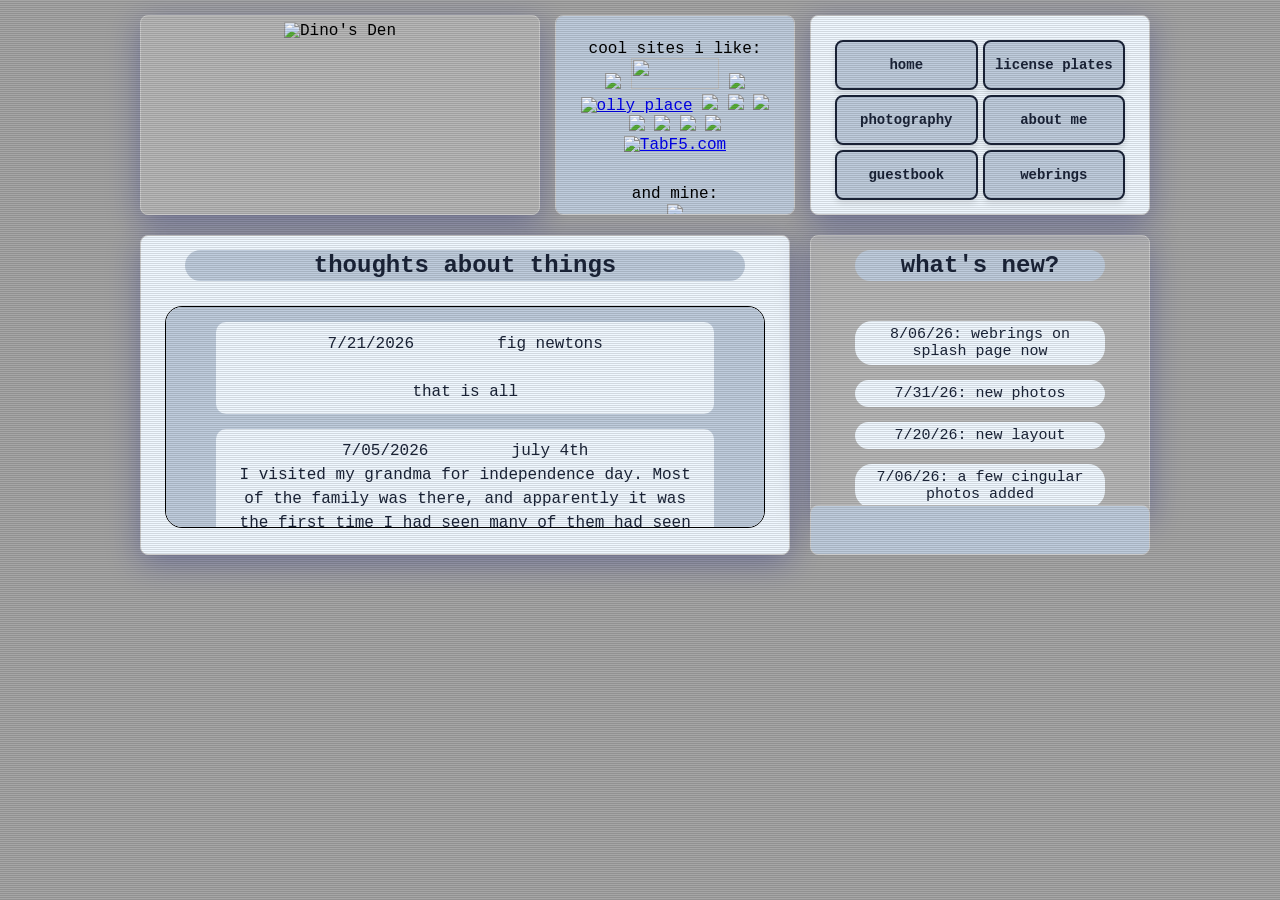
==== index.html @ d3c01b35 "Add files via upload" ====
<!DOCTYPE html>
<html lang="en">
    <head>
    <link rel="stylesheet" href="style.css">
    <meta charset="UTF-8">
    <meta name="viewport" content="width=device-width, initial-scale=1.0">
    <title>Dino's Den</title>
    <link rel="icon" type="image/x-icon" href="https://whereintheworldisdino.neocities.org/gato.png">
    </head>
<body>
<body class="home-page">
<div class="desktop-content">
        <svg style="display: none;">
        <filter id="crt-pixel-blend">
            <feGaussianBlur stdDeviation="1.2 0" result="coloredBlur"/>
            <feMerge>
                <feMergeNode in="coloredBlur"/><feMergeNode in="SourceGraphic"/>
            </feMerge>
        </filter>
    </svg>
    <div class="crt-container">
    <div class="master-container">
        <main class="grid-container">
            <div class="title-etc">
            <img src="https://whereintheworldisdino.neocities.org/dinosassets/dinosdenlogo.png" alt="Dino's Den" style="width: 100%; height: 200px; top: -18px; position: relative;">
                </div>
            <div class="cool-sites-box"> <div class="cool-sites-subheading">cool sites i like:</div> 
                <div style="position: relative;">
                <a target="_blank" href="https://julians-art.neocities.org/"><img src="https://julians-art.neocities.org/images/buttons/88x31.gif"></a>
                <a href="https://nathanntan.neocities.org/" target="_blank"><img src="https://nathanntan.neocities.org/avatars/button%20(1).png" alt="" style="width:88px;height:31px;border:0"></a>                    
                <a href="https://coffeeplant.neocities.org"><img src="https://whereintheworldisdino.neocities.org/buttonsout/coffeeplant.png"></a>
                <a href="https://olly.place/"><img src="https://olly.place/ollyplace.png" alt="olly place"></a>
                <a href="https://ghostingpen.net/" target="_blank"><img src="https://whereintheworldisdino.neocities.org/buttonsout/ghostingpen.png"></a>
                <a href="https://sneekrealm.neocities.org/" target="_blank"><img src="https://whereintheworldisdino.neocities.org/buttonsout/sneeksrealm.png"></a>                    
                <a href="https://brittanymarie.neocities.org/"><img src="https://whereintheworldisdino.neocities.org/buttonsout/brittany.png"></a>                    
                <a href="https://kiaroou.neocities.org/"><img src="https://whereintheworldisdino.neocities.org/buttonsout/kios.png"></a>
                <a href="https://watakoii-chiquitoblog.neocities.org/"><img src="https://watakoii-chiquitoblog.neocities.org/images/buttons/button.gif" style="width: 88px;"></a>
                <a href="https://fourtwo2k.neocities.org/" target="_blank"><img src="https://fourtwo2k.neocities.org/img/link.gif"></a>
                <a href="https://ransei.neocities.org/"><img src="https://ransei.neocities.org//assets/img/embeded.gif"></a>
                 <a href="https://tabf5.com/" target="_blank"><img src="https://tabf5.com/img/button.gif" alt="TabF5.com" style="image-rendering: pixelated;"></a> 
                    <p>and mine:</p>
                <img src="https://whereintheworldisdino.neocities.org/whereintheworldisdino.png">
            </div>
                <img src="https://whereintheworldisdino.neocities.org/bug.gif" style="position: relative; top: 4dvh;">
            </div>
                    <div class="navigation">
        <a href="index.html">home</a>
        <a href="licenseplates.html">license plates</a>
        <a href="photos.html">photography</a>
        <a href="aboutme.html">about me</a>
        <a href="guestbook.html">guestbook</a>
        <a href="https://whereintheworldisdino.neocities.org/">webrings</a>
        </div>
            <section class="blog" aria-labelledby="blog-title">
                <header>
                    <h3 id="blog-title" class="blog-title">thoughts about things</h3>
                </header>
                <div class="blog-content">
                    <article class="blog-post">
                        <p>7/21/2026 &emsp;&emsp;&emsp;&emsp; fig newtons<br><br>that is all</p>
                    </article>
                    <article class="blog-post">
                        <p>7/05/2026 &emsp;&emsp;&emsp;&emsp; july 4th<br>I visited my grandma for independence day. Most of the family was there, and apparently it was the first time I had seen many of them had seen me since getting a buzz-cut. Haha, they were shocked! My younger cousins shot off some fireworks, but I decided to stay inside and chat because of the heat. It's always nice to see the family and chat with grandma. :)</p>
                    </article>
                    <article class="blog-post">
                        <p>6/24/2026 &emsp;&emsp;&emsp;&emsp; file loss + picnic<br>Hi all! I switched to using Linux Mint as my computer's operating system last week and forgot to carry over the files for Dino's Den when transferring. So, I lost all of the stuff I was working on, but I'm starting from scratch. Or at least what I could download from Neocities. On a more personal note, I had a picnic with a few friends this last Sunday. I made deviled eggs and potato salad, which I thought were good. I think we all had a good time despite the heat. Also, the turkey at work has seemingly picked up a partner becuase there are now two turkeys that peck at the back window!</p>
                    </article>
                    <article class="blog-post">
                        <p>6/08/2026 &emsp;&emsp;&emsp;&emsp; postal stamps<br>I went to an antique store yesterday and saw a THICK stamp collector's book. So of course I bought it! Whoever owned this was clearly a fanatic because there are hundreds of stamps in this old thing! I might add to it myself! At the very least I am going to re-hinge the stamps that have fallen off of the pages.</p>
                    </article>
                    <article class="blog-post">
                        <p>6/01/2026 &emsp;&emsp;&emsp;&emsp; happy pride month!</p>
                    </article>
                    <article class="blog-post">
                        <p>5/30/2026 &emsp;&emsp;&emsp;&emsp; reuben<br>I have recently discovered the joy of a vegetarian reuban sandwich. Did not think I would love it as much as I have. Also the turkey came back.</p>
                    </article>
                    <article class="blog-post">
                        <p>5/29/2026 &emsp;&emsp;&emsp;&emsp; weird noise<br><img src="https://whereintheworldisdino.neocities.org/blogphotos/turkey.jpg" width="180px" style="float:inline-start; margin-top: 9px ;">This morning I was working on this site at work and hadn't seen a soul when out of nowhere I start hearing a loud banging. I assumed someone was hitting something outside so I checked, but there was no one there. In fact, the noise wasn't coming from outside at all. I looked around the museum cautiously because I had no clue what could possibly be making all that ruccus. It was then that I saw this fella pecking at the back window! A wild turkey! I have such an odd job lmao</p>
                    </article>
                    <article class="blog-post">
                        <p>5/25/2026 &emsp;&emsp;&emsp;&emsp; some updates<br>I took a little break from Dino's Den because I am possibly the most scatter-brained person to have ever lived. BUT WE'RE BACK BABY!! I have been putting off digitizing about four rolls of film I want to put on this site, but I finally sent them to a film lab so expect that in the near future! I also modded my 2ds and have been obsessively playing ACNL and Pokemon Crystal, so expect something to come out of that soon!</p>
                    </article>
                    <article class="blog-post">
                        <p>5/08/2026 &emsp;&emsp;&emsp;&emsp; finals<br>finals week is over! woohoo! i moved out of my dorm yesterday and that was so much work haha. i am looking forward to what i hope will be a lengthy summer ahead!<br>best, dino.</p>
                    </article>
                    <article class="blog-post">
                        <p>5/02/2026 &emsp;&emsp;&emsp;&emsp; spring at work<br>I work at a museum in a rural area. It is technically on the edge of a small town of 150-ish people, but basically nowhere. Today there were especially few visitors and I forgot to bring my laptop so I spent a good amount of time outside with the flowers. There are so many different colors of wildflower in the plains nearby. I wish I would've taken a picture for you all to see! It was just a perfect day! :D</p>
                    </article>
                    <article class="blog-post">
                        <p>5/01/2026 &emsp;&emsp;&emsp;&emsp; tomodachi life<br>The new Tomodachi Life is so great guys! I have really enjoyed watching Theodore Roosevelt fall in love with Brittany from Pikmin 3. I have no clue how you guys are adding 70 miis to your island, I made 15 and thought that was a lot lol. I am going straight back to playing the game after writing this. I guess you could say I'm "living the dream!" :></p>
                    </article>
                    <article class="blog-post">
                        <p>4/28/2026 &emsp;&emsp;&emsp;&emsp; uncertainty<br>History is my passion. Whether it be researching family history, transcribing historical documents, or my very particular interest in Afro-Indigenous relations in <a href="https://en.wikipedia.org/wiki/Indian_Territory">Indian Territory</a> (primarily modern Oklahoma, United States). I love it all. However, I have no clue what to do with this interest. For a long time I wanted to be a genealogist, but wasn't able to build up a large enough portfolio. I also really wanted to work in museums, and I currently do, but I'm not doing the kind of research I would like to do. I don't want to work in academia, so I am left with few options out there.<br>Oh well, I am sure future me will figure something out. For now, I think it would be fun to dedicate future portions of this site to historical happenings?</p>
                    </article>
                    <article class="blog-post">
                        <p>4/27/2026 &emsp;&emsp;&emsp;&emsp; writing a paper<br>I am taking a course on America in the 1960s and I like to learn about queer history so I thought "I'll write a paper on contemporary news coverage of Stonewall!"<br><br>I am now regretting that decision<br><br>Finding sources for this paper has been such a struggle, whether it be due to copyright or the source only existing in one place somewhere far off. I have been waiting on a scan of The East Village Other, an underground counter-culture newspaper, since February and this paper is due in a week!<br>I must be doing something right if this is so challenging? Idk.</p>
                    </article>
                    <article class="blog-post">
                        <p>4/26/2026 &emsp;&emsp;&emsp;&emsp; family dinner<br>Today my mawmaw (grandma) turned 71! Most of the family got together for dinner at a restaurant and I had a pretty good time. I don't feel like I talked to her or my pawpaw (grandpa) quite enough though. The day was pretty agonizing beforehand, though. I'm probably going to drop out of college because of this stress. Love you mawmaw, and have a good day everyone!</p>
                    </article>
                    <article class="blog-post">
                        <p>4/25/2026 &emsp;&emsp;&emsp;&emsp; hey divas!<br>I have wanted to make a website for a very long time and now I'm doing it! Yippee! Had a pretty good day, even if it was a little stressful at work.</p>
                    </article>
                </div> 
            </section>
            <div class="updates"><h3 class="updates-title">what's new?</h3>
                <div class="updates-content">
                <p>8/06/26: webrings on splash page now</p>
                <p>7/31/26: new photos</p>
                <p>7/20/26: new layout</p>
                <p>7/06/26: a few cingular photos added</p>
                <p>7/05/26: canon t50 photos added, just click on the camera and scroll :)</p>
                <p>6/10/26: added pages for photography and shrines. will add content later. :D</p>
                <p>5/29/26: redid the site's layout, again, and working on new pages</p>
                <p>5/08/26: updated the license plates :D</p>
                <p>5/04/26: more minor tweaks + removing "the things i like" button until i figure out what to put there</p>
                <p>5/02/26: minor tweaks</p>
                <p>5/01/26: working on making this site adaptive because it was already bugging me! also working on a page to document license plate sightings!</p>
                <p>4/27/26: added the guestlist!</p>
                <p>4/26/26: changed the layout a bit added buttons to a couple of sites that i like. will add more!</p>
                <p>4/25/26: added the blog, a marquee for the buttons, and other cool stuff!</p>
                <p>4/24/26: site created! :D</p>
                </div>
            </div>
                <div class="wrapper">
        <div class="item item1">
            <a href="https://debtdeath.neocities.org/buttons">
                <img src="https://whereintheworldisdino.neocities.org/buttons/debtdeath-asexual.png"></a>
        </div>
        <div class="item item2">
            <a href="https://jack-dawlia.neocities.org/page/graphics">
                <img src="https://whereintheworldisdino.neocities.org/buttons/this-user-ranches-pink.gif"></a>
        </div>
        <div class="item item3">
                <img src="https://whereintheworldisdino.neocities.org/buttons/ilikecomputer.png"></a>
        </div>
        <div class="item item4">
            <img src="https://whereintheworldisdino.neocities.org/buttons/fishbowl.gif"></a>
        </div>
        <div class="item item5">
            <a href="https://neocities.com">
                <img src="https://whereintheworldisdino.neocities.org/buttons/delete-twitter.gif"></a>
        </div>
        <div class="item item6">
                <img src="https://whereintheworldisdino.neocities.org/buttons/milktea.png"></a>
        </div>
            <div class="item item7">
                <img src="https://whereintheworldisdino.neocities.org/buttons/i-love-orange-juice.gif"></a>
            </div>
        <div class="item item8">
                <img src="https://whereintheworldisdino.neocities.org/buttons/under-construction.gif"></a>
        </div> 
        <div class="item item9">
                <img src="https://whereintheworldisdino.neocities.org/buttons/AnimalCrossing.gif"></a>
        </div>
        </div>
    </div>
    </div>
</div>
<script data-goatcounter="https://dinosden.goatcounter.com/count"
        async src="//gc.zgo.at/count.js"></script>
</body>
</html>
---- style.css ----
body {
    margin: 0;
    font-family: Georgia, 'Times New Roman', Times, serif;
}

body::before {
    content: "";
    position: fixed;
    inset: 0;
    z-index: -1;      
    background-image: linear-gradient(rgba(0, 0, 0, 0.35), rgba(0, 0, 0, 0.35)), url('https://whereintheworldisdino.neocities.org/background3.png');
    background-size: cover;
    background-position: center;
    background-repeat: no-repeat;
    filter: blur(0.5px);
}

/*crt effect*/

.crt-container {
    position: relative;
    width: 100%;
    min-height: 100vh;
    font-family: 'Courier New', monospace;
    padding: 20px;
    box-sizing: border-box;
}

.crt-container::before {
    content: " ";
    position: fixed;
    inset: 0;
    z-index: 11;
    pointer-events: none;
    background: linear-gradient(rgba(0, 0, 0, 0) 50%, rgba(0, 0, 0, 0.12) 50%);
    background-size: 100% 2px;
}

.crt-monitor::after {
    content: " ";
    position: fixed;
    inset: 0;
    z-index: 10;
    pointer-events: none;
    background: linear-gradient(90deg, rgba(255, 0, 0, 0.08), rgba(0, 255, 0, 0.06), rgba(0, 0, 255, 0.08));
    background-size: 1.5px 100%; 
    mix-blend-mode: screen; 
}

@keyframes crt-flicker {
    0% { opacity: 0.99; }
    50% { opacity: 1; }
    100% { opacity: 0.985; }
}

/*Navigation*/

.navigation {
    display: grid;
    grid-template-columns: repeat(2, 1fr);
    grid-column: 2;
    grid-row: 1;
    width: 290px;
    gap: 5px;
    height: 150px;
    transition: max-height 0.3s ease, opacity 0.3s ease, transform 0.3s ease, padding 0.3s ease, visibility 0.3s ease;
}

.navigation a {
    display: inline-block;
    padding: 15px 0px;
    background: #BFCCDC;
    color: #1b2438;
    text-decoration: none;
    border: 2px solid #1b2438; 
    border-radius: 8px;
    font-size: 14px;
    font-weight: bold;
    transition: all 0.3s ease;
    box-shadow: 0 4px 6px rgba(0, 0, 0, 0.1);
}

.navigation a:hover {
    background: #8090B2;
    transform: translateY(-2px);
    box-shadow: 0 6px 12px rgba(0, 0, 0, 0.2);
}

.navigation a:active {
    transform: translateY(0px);
    box-shadow: 0 2px 4px rgba(0, 0, 0, 0.1);
}
/* Grid Container */

.master-container {
    display: flex;
    max-width: 1000px;
    gap: 20px;
    padding: 10px;
    position: relative;
    transform: translate(-50%, -15px);
    left: 50%;
}

.grid-container {
    display: grid;
    grid-template-columns: repeat(2, 1fr);
    gap: 20px;
    max-width: 400px;
    min-width: none;
}

.grid-container > div,
.grid-container > section {
    border-radius: 8px;
    padding: 24px;
    border: 1px solid #ccc;
    text-align: center;
}

/* Index Grid */

.blog, .navigation{
    background: #f0f8ff;
    box-shadow: 0 8px 32px 0 rgba(31, 38, 135, 0.37);
}

.title-etc {
grid-row: 1;
width: 350px;
height: 150px;
margin: 0; 
gap: 20px;
background: rgba(255, 255, 255, 0.2); 
box-shadow: 0 8px 32px 0 rgba(31, 38, 135, 0.37); 
border-radius: 10px;
overflow-y: hidden;
overflow-y: scroll;
}

.grid-container img {grid-column: 1;
position: relative;}

.cool-sites-box{
    grid-column: 2;
    grid-row: 1;
    width: 190px;
    height: 150px;
    position: relative;
    background: #BFCCDC;
    border-radius: 8px;
    border: 10px solid #f0f8ff;
    overflow-y: scroll;
    scrollbar-width: none;
    margin-left: -255px;
}

.navigation {
display: grid;
grid-template-columns: repeat(2, 1fr); 
grid-column: 2;
grid-row: 1;
width: 290px;
gap: 5px;
height: 150px;
}

.blog {
    grid-column: 1;
    grid-row: 2;
    height: 270px;
    width: 600px;
}

.updates {
    position: relative;
    grid-column: 2;
    grid-row: 2;
    height: 230px;
    width: 290px;
    background: rgba(255, 255, 255, 0.2);
    box-shadow: 0 8px 32px 0 rgba(31, 38, 135, 0.37);
    overflow-y: scroll;
    scrollbar-width: none;
}

.wrapper {
    grid-column: 2;
    grid-row: 2;
    margin-top: 270px;
    width: 290px;
    margin-inline: auto;
    position: relative;
    top: 0px;
    margin-right: 250px;
    height: 0px;
    overflow: hidden;
    border: #BFCCDC 1px solid;
    border-radius: 8px;
    background-color: #BFCCDC;
}

.webrings {
    grid-column: 2;
    width: 500px;
    height: 120px;
    background: rgba(255, 255, 255, 0.2);
    box-shadow: 0 8px 32px 0 rgba(31, 38, 135, 0.37);
    position: relative;
    right: 250px;
    overflow-x: scroll;
    overflow-y: hidden;
    scrollbar-width: none;
}

/* Headings */

.blog-title, .updates-title,.listening {
    padding: 2px;
    display: block;
    font-size: 24px;
    color: #1b2438;
    position: relative;
    top: -25px;
    width: auto;
    border: 8090B2 1px solid;
    border-radius: 17px;
    background: #BFCCDC;
    margin: 15px 20px 0px 20px;
}

/* Updates Column */

.updates-content p {
  padding: 5px;
  display: block;
  font-size: 15px;
  color: #1b2438;
  width: auto;
  border: 8090B2 1px solid;
  border-radius: 17px;
  backdrop-filter: blur(10px);
  background: #f0f8ff;
  margin: 15px 20px 0px 20px;
}

.cool-sites-box p {
    position: relative; top: 15px;
}

.listening-photo {
    width: 150px;
    position: relative; 
    bottom: 20px; 
    border-radius: 17px;
}

/* Marquee */

@keyframes scrollleft {
    to {
        left: calc(-100% - (calc(9 * 12px)));
    }
}

.item {
    width: 35px;
    height: 31px;
    position: absolute;
    left: calc(45px * 9);
    animation-name: scrollleft;
    animation-duration: 30s;
    animation-timing-function: linear;
    animation-iteration-count: infinite;
    animation-delay: -10s;
}

.item1 {
    animation-delay: calc(30s / 9 * (9 - 1) * -1);
    top: 8px;
}
.item2 {
    animation-delay: calc(30s / 9 * (9 - 2) * -1);
    top: 8px;
}
.item3 {
    animation-delay: calc(30s / 9 * (9 - 3) * -1);
    top: 8px;
}
.item4 {
    animation-delay: calc(30s / 9 * (9 - 4) * -1);
    top: 8px;
}
.item5 {
    animation-delay: calc(30s / 9 * (9 - 5) * -1);
    top: 8px;
}
.item6 {
    animation-delay: calc(30s / 9 * (9 - 6) * -1);
    top: 8px;
}
.item7 {
    animation-delay: calc(30s / 9 * (9 - 7) * -1);
    top: 8px;
}
.item8 {
    animation-delay: calc(30s / 9 * (9 - 8) * -1);
    top:  8px;
}

.item9 {
    animation-delay: calc(30s / 9 * (9 - 9) * -1);
    top: 8px;
}

.wrapper:hover .item {
    animation-play-state: paused!important;
    top: 8px;
}

/* Blog Content */

.blog-content {
height: 220px;
overflow-y: auto;
border: 1px solid black;
background: #BFCCDC;
border-radius: 17px;
}

.blog-content article {
    margin: 0;
    padding: 0;
    display: block;
}

.blog-content p {
    margin: 15px 20px 15px 20px;
    width: 80%;
    position: relative;
    left: 30px;
    padding: 10px;
    color: #1b2438;
    font-size: 16px;
    line-height: 1.5;
    background: #f0f8ff;
    border-radius: 10px;
}

.blog-content::-webkit-scrollbar {
    width: 5px;
}
.blog-content::-webkit-scrollbar-track {
    background: transparent;
    border-radius: 8px;
}
.blog-content::-webkit-scrollbar-thumb:hover {
    background: #BFCCDC;
    border-radius: 8px;
}
.blog-content::-webkit-scrollbar-button:vertical:start:increment,
.blog-content::-webkit-scrollbar-button:vertical:end:decrement {
    display: block;
    height: 5%;
    background: transparent;
}

/*photos and nametags*/

.tilt-cameras {
    position: relative; 
    top: 60px;
    margin-left: 30px;
    margin-right: 30px;
}

.tilt-cameras, .licenseplates {
    position: relative;
    display: inline-block;
    cursor: pointer;
    text-decoration: underline;
}

.tilt-cameras::after {
  content: attr(data-nametags);
  position: absolute;
  bottom: 50%;
  left: 100%;
  transform: translateX(-50%);
  background-color: #333;
  color: #fff;
  padding: 6px 10px;
  border-radius: 4px;
  font-size: 14px;
  white-space: nowrap;
  opacity: 0;
  pointer-events: none;
  transition: opacity 0.3s ease;
}

.licenseplates::after {
  content: attr(data-nametags);
  position: absolute;
  bottom: 110%;
  left: 50%;
  transform: translateX(-50%);
  background-color: #333;
  color: #fff;
  padding: 6px 10px;
  border-radius: 4px;
  font-size: 14px;
  white-space: nowrap;
  opacity: 0;
  pointer-events: none;
  transition: opacity 0.3s ease;
}

.tilt-cameras:hover::after, .licenseplates:hover::after {
  opacity: 1;
}

.licenseplates:hover {
    transform: scale(1.1);
    box-shadow: 0 10px 20px rgba(0, 0, 0, 0.2); 
}

.tilt-cameras:hover {
    transform: scale(1.1);
}

.t50pic, .ektarh35pic, .cingularpic {
    width: 100%;
    height: auto;
    display: flex;
    flex-wrap: wrap; 
    row-gap: 15px;
    column-gap: 20px;
    padding: 15px;
}

.t50pic img {
    position: block;
    width: 275px;
    height: 183px;
}

.ektarh35pic img {
    width: 29.5%;
}

.cingularpic img {
    width: 29.5%;
}

[hidden] {
  display: none !important;
}


/*kaios content*/

.kaios-content {
    display: none;
}

@media screen and (max-width: 320px) and (max-height: 320px) {
  
  .desktop-content {
    display: show !important;
  }

  body {
    width: 100vw !important;
    max-width: 100% !important;
    margin: 0 !important;
    padding: 0 !important;
    background-color: #0b0b0f !important;
    color: #ffffff !important;
    overflow-x: hidden !important;
    font-family: sans-serif;
    cursor: none;
  }
  
  .navigation {
    width: 240px;
  }

  .kaios-navigation {
    display: block !important;
    width: 100vw !important;
    max-width: 100% !important;
    margin: 0 !important;
    padding: 8px 6px !important;
    overflow: hidden;
    position: sticky;
    top: 0;
    left: 0;
    right: 0;
    z-index: 10;
    height: auto;
    backdrop-filter: blur(10px);
    -webkit-backdrop-filter: blur(10px);
    box-sizing: border-box;
    background: rgba(10, 10, 12, 0.9);
  }

  .kaios-track {
    display: flex;
    flex-direction: row;
    align-items: center;
    justify-content: space-between;
    gap: 3px;
    width: 100%;
    height: auto;
    position: relative;
    left: auto;
    top: auto;
    transform: none;
    perspective: none;
    transform-style: flat;
  }

  .kaiosbutton {
    display: flex;
    align-items: center;
    justify-content: center;
    flex: 1 1 0;
    min-width: 0;
    width: auto;
    text-align: center;
    color: #d8d8d8;
    text-decoration: none;
    font-size: 8px;
    line-height: 1.1;
    font-weight: bold;
    padding: 6px 2px;
    border-radius: 10px;
    text-shadow: 0 1px 1px rgba(0,0,0,0.8);
    box-sizing: border-box;
    white-space: nowrap;
    position: relative;
    left: auto;
    top: auto;
    transform: none;
    transform-origin: center center;
    cursor: default;
    appearance: none;
    -webkit-appearance: none;
    font: inherit;
    background: rgba(255, 255, 255, 0.16);
    backdrop-filter: blur(8px);
    -webkit-backdrop-filter: blur(8px);
    border: 1px solid rgba(255, 255, 255, 0.24);
    box-shadow: 
      inset 0 1px 0 rgba(255,255,255,0.28),
      0 2px 8px rgba(0, 0, 0, 0.22);
    
    transition: opacity 0.2s ease, box-shadow 0.2s ease, color 0.2s ease, background 0.2s ease;
  }

  .kaiosbutton:focus, .kaiosbutton.active {
    color: #ffffff !important;
    opacity: 1 !important;
    outline: none !important;
    transform: none;
    
    border: 1px solid rgba(255, 255, 255, 0.38);
    box-shadow: 
      inset 0 1px 0 rgba(255,255,255,0.35),
      0 0 8px rgba(136, 136, 136, 0.25),
      0 2px 6px rgba(0, 0, 0, 0.24);
    background: rgba(255, 255, 255, 0.28);
  }

    .kaios-card {
    display: none !important;
    background-color: #1e1e1e;
    border: 1px solid #333;
    border-radius: 4px;
    padding: 10px;
    margin-top: 10px;
    width: 100%;
    box-sizing: border-box;
  }

  .kaios-card.visible {
    display: block !important;
  }

  .kaios-card:focus {
    outline: 2px solid #0078d4 !important;
    background-color: #252525;
  }

    .kaios-card:focus {
    outline: none !important;
    background-color: #252525;
  }

  .kaiosbutton.side-left,
  .kaiosbutton.side-right,
  .kaiosbutton.far-left,
  .kaiosbutton.far-right {
    opacity: 1;
    transform: none;
    pointer-events: auto;
  }

  .kaios-content {
    display: flex !important;
    flex-direction: column;
    width: 100% !important;
    max-width: 100% !important;
    box-sizing: border-box;
    padding: 0 !important;
    margin: 0 !important;
  }
}
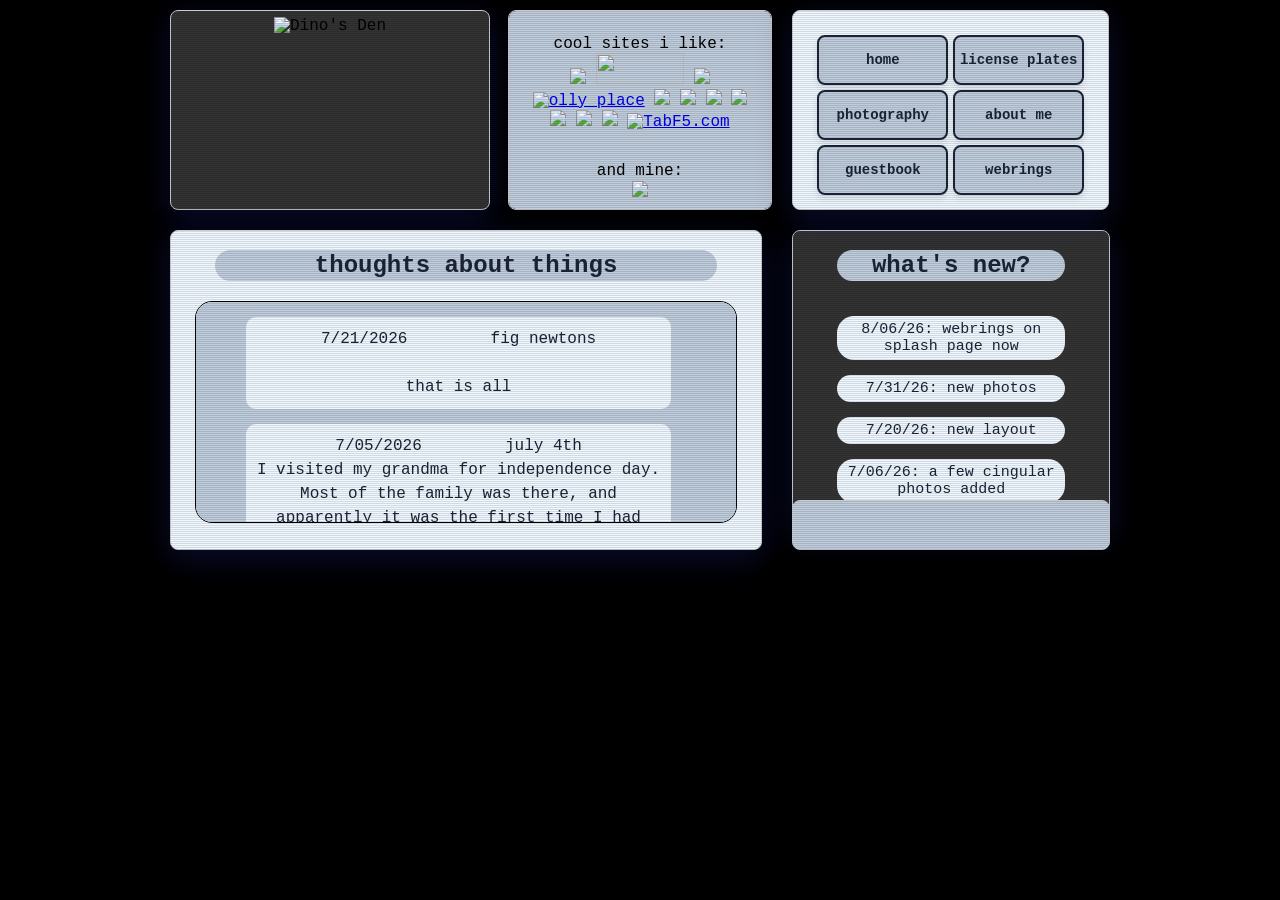
==== commit 977678ce: "Update index.html" ====
--- a/index.html
+++ b/index.html
@@ -160,4 +160,4 @@
 <script data-goatcounter="https://dinosden.goatcounter.com/count"
         async src="//gc.zgo.at/count.js"></script>
 </body>
-</html>+</html>
--- a/style.css
+++ b/style.css
@@ -1,6 +1,34 @@
 body {
     margin: 0;
     font-family: Georgia, 'Times New Roman', Times, serif;
+}
+
+.home-page {
+    background: #000;
+    --home-scale: max(0.3, min(1, calc((75vw - 40px) / 1000)));
+}
+
+.home-page::before {
+    display: none;
+}
+
+.home-page .desktop-content {
+    width: min(75vw, 1100px);
+    min-height: 100vh;
+    margin: 0 auto;
+    background-image: linear-gradient(rgba(0, 0, 0, 0.35), rgba(0, 0, 0, 0.35)), url('https://whereintheworldisdino.neocities.org/background3.png');
+    background-size: cover;
+    background-position: center;
+    background-repeat: no-repeat;
+}
+
+.home-page .master-container {
+    width: clamp(300px, 75vw, 1000px);
+    max-width: none;
+    margin: 0 auto;
+    left: auto;
+    transform: translateY(-15px) scale(var(--home-scale));
+    transform-origin: top center;
 }
 
 body::before {
@@ -22,7 +50,6 @@
     width: 100%;
     min-height: 100vh;
     font-family: 'Courier New', monospace;
-    padding: 20px;
     box-sizing: border-box;
 }
 
@@ -60,21 +87,21 @@
     grid-template-columns: repeat(2, 1fr);
     grid-column: 2;
     grid-row: 1;
-    width: 290px;
-    gap: 5px;
-    height: 150px;
+    width: clamp(200px, 35vw, 290px);
+    gap: clamp(3px, 1vw, 5px);
+    height: clamp(120px, 18vw, 150px);
     transition: max-height 0.3s ease, opacity 0.3s ease, transform 0.3s ease, padding 0.3s ease, visibility 0.3s ease;
 }
 
 .navigation a {
     display: inline-block;
-    padding: 15px 0px;
+    padding: clamp(10px, 2vw, 15px) 0px;
     background: #BFCCDC;
     color: #1b2438;
     text-decoration: none;
     border: 2px solid #1b2438; 
-    border-radius: 8px;
-    font-size: 14px;
+    border-radius: clamp(6px, 1vw, 8px);
+    font-size: clamp(12px, 2vw, 14px);
     font-weight: bold;
     transition: all 0.3s ease;
     box-shadow: 0 4px 6px rgba(0, 0, 0, 0.1);
@@ -94,26 +121,30 @@
 
 .master-container {
     display: flex;
-    max-width: 1000px;
-    gap: 20px;
-    padding: 10px;
+    max-width: min(75vw, 1100px);
+    width: 100%;
+    gap: clamp(15px, 3vw, 20px);
+    padding: clamp(8px, 1.5vw, 10px);
     position: relative;
     transform: translate(-50%, -15px);
     left: 50%;
+    box-sizing: border-box;
 }
 
 .grid-container {
     display: grid;
-    grid-template-columns: repeat(2, 1fr);
-    gap: 20px;
-    max-width: 400px;
-    min-width: none;
+    grid-template-columns: 1.2fr 1fr 1.2fr;
+    gap: clamp(15px, 3vw, 20px);
+    flex: 1;
+    width: 100%;
+    box-sizing: border-box;
+    position: relative;
 }
 
 .grid-container > div,
 .grid-container > section {
-    border-radius: 8px;
-    padding: 24px;
+    border-radius: clamp(6px, 1.5vw, 8px);
+    padding: clamp(16px, 3vw, 24px);
     border: 1px solid #ccc;
     text-align: center;
 }
@@ -126,16 +157,16 @@
 }
 
 .title-etc {
+grid-column: 1;
 grid-row: 1;
-width: 350px;
-height: 150px;
+width: 85%;
+height: clamp(120px, 18vw, 150px);
 margin: 0; 
-gap: 20px;
+gap: clamp(15px, 3vw, 20px);
 background: rgba(255, 255, 255, 0.2); 
 box-shadow: 0 8px 32px 0 rgba(31, 38, 135, 0.37); 
-border-radius: 10px;
-overflow-y: hidden;
-overflow-y: scroll;
+border-radius: clamp(8px, 1.5vw, 10px);
+
 }
 
 .grid-container img {grid-column: 1;
@@ -144,104 +175,109 @@
 .cool-sites-box{
     grid-column: 2;
     grid-row: 1;
-    width: 190px;
-    height: 150px;
+    width: 100%;
+    height: clamp(120px, 18vw, 200px);
     position: relative;
     background: #BFCCDC;
-    border-radius: 8px;
-    border: 10px solid #f0f8ff;
+    border-radius: clamp(6px, 1vw, 8px);
+    border: clamp(7px, 1.5vw, 10px) solid #f0f8ff;
     overflow-y: scroll;
     scrollbar-width: none;
-    margin-left: -255px;
+    box-sizing: border-box;
 }
 
 .navigation {
-display: grid;
-grid-template-columns: repeat(2, 1fr); 
-grid-column: 2;
-grid-row: 1;
-width: 290px;
-gap: 5px;
-height: 150px;
+    display: grid;
+    grid-template-columns: repeat(2, 1fr); 
+    grid-column: 3;
+    grid-row: 1;
+    width: 84%;
+    gap: clamp(3px, 1vw, 5px);
+    height: clamp(120px, 18vw, 150px);
+    position: relative;
+    z-index: 10;
 }
 
 .blog {
-    grid-column: 1;
+    grid-column: 1 / 3;
     grid-row: 2;
-    height: 270px;
-    width: 600px;
+    height: clamp(200px, 35vw, 270px);
+    width: 90%;
 }
 
 .updates {
     position: relative;
-    grid-column: 2;
+    grid-column: 3;
     grid-row: 2;
-    height: 230px;
-    width: 290px;
+    height: clamp(180px, 30vw, 300px);
+    width: 100%;
     background: rgba(255, 255, 255, 0.2);
     box-shadow: 0 8px 32px 0 rgba(31, 38, 135, 0.37);
     overflow-y: scroll;
     scrollbar-width: none;
+    box-sizing: border-box;
 }
 
 .wrapper {
-    grid-column: 2;
+    grid-column: 3;
     grid-row: 2;
     margin-top: 270px;
-    width: 290px;
+    width: 100%;
     margin-inline: auto;
     position: relative;
     top: 0px;
-    margin-right: 250px;
+    margin-right: 0;
     height: 0px;
     overflow: hidden;
     border: #BFCCDC 1px solid;
     border-radius: 8px;
     background-color: #BFCCDC;
+    box-sizing: border-box;
 }
 
 .webrings {
     grid-column: 2;
-    width: 500px;
-    height: 120px;
+    width: 100%;
+    height: clamp(90px, 15vw, 120px);
     background: rgba(255, 255, 255, 0.2);
     box-shadow: 0 8px 32px 0 rgba(31, 38, 135, 0.37);
     position: relative;
-    right: 250px;
+    right: 0;
     overflow-x: scroll;
     overflow-y: hidden;
     scrollbar-width: none;
+    box-sizing: border-box;
 }
 
 /* Headings */
 
 .blog-title, .updates-title,.listening {
-    padding: 2px;
+    padding: clamp(1px, 0.5vw, 2px);
     display: block;
-    font-size: 24px;
+    font-size: clamp(18px, 3vw, 24px);
     color: #1b2438;
     position: relative;
-    top: -25px;
+    top: clamp(-20px, -3vw, -25px);
     width: auto;
     border: 8090B2 1px solid;
-    border-radius: 17px;
+    border-radius: clamp(14px, 2.5vw, 17px);
     background: #BFCCDC;
-    margin: 15px 20px 0px 20px;
+    margin: clamp(10px, 2vw, 15px) clamp(15px, 3vw, 20px) 0px clamp(15px, 3vw, 20px);
 }
 
 /* Updates Column */
 
 .updates-content p {
-  padding: 5px;
+  padding: clamp(3px, 1vw, 5px);
   display: block;
-  font-size: 15px;
+  font-size: clamp(13px, 2vw, 15px);
   color: #1b2438;
   width: auto;
   border: 8090B2 1px solid;
-  border-radius: 17px;
+  border-radius: clamp(14px, 2.5vw, 17px);
   backdrop-filter: blur(10px);
   background: #f0f8ff;
-  margin: 15px 20px 0px 20px;
+  margin: clamp(10px, 2vw, 15px) clamp(15px, 3vw, 20px) 0px clamp(15px, 3vw, 20px);
 }
 
 .cool-sites-box p {
@@ -249,25 +285,25 @@
 }
 
 .listening-photo {
-    width: 150px;
+    width: clamp(100px, 20vw, 150px);
     position: relative; 
-    bottom: 20px; 
-    border-radius: 17px;
+    bottom: clamp(15px, 3vw, 20px); 
+    border-radius: clamp(14px, 2.5vw, 17px);
 }
 
 /* Marquee */
 
 @keyframes scrollleft {
     to {
-        left: calc(-100% - (calc(9 * 12px)));
+        left: calc(-100% - (calc(9 * clamp(20px, 3vw, 12px))));
     }
 }
 
 .item {
-    width: 35px;
-    height: 31px;
+    width: clamp(25px, 5vw, 35px);
+    height: clamp(22px, 4vw, 31px);
     position: absolute;
-    left: calc(45px * 9);
+    left: calc(clamp(30px, 5vw, 45px) * 9);
     animation-name: scrollleft;
     animation-duration: 30s;
     animation-timing-function: linear;
@@ -321,11 +357,11 @@
 /* Blog Content */
 
 .blog-content {
-height: 220px;
+height: clamp(180px, 30vw, 220px);
 overflow-y: auto;
 border: 1px solid black;
 background: #BFCCDC;
-border-radius: 17px;
+border-radius: clamp(14px, 2.5vw, 17px);
 }
 
 .blog-content article {
@@ -335,16 +371,16 @@
 }
 
 .blog-content p {
-    margin: 15px 20px 15px 20px;
-    width: 80%;
-    position: relative;
-    left: 30px;
-    padding: 10px;
+    margin: clamp(10px, 2vw, 15px) clamp(15px, 3vw, 20px) clamp(10px, 2vw, 15px) clamp(15px, 3vw, 20px);
+    width: clamp(70%, 75%, 80%);
+    position: relative;
+    left: clamp(20px, 4vw, 30px);
+    padding: clamp(8px, 1.5vw, 10px);
     color: #1b2438;
-    font-size: 16px;
+    font-size: clamp(14px, 2vw, 16px);
     line-height: 1.5;
     background: #f0f8ff;
-    border-radius: 10px;
+    border-radius: clamp(8px, 1.5vw, 10px);
 }
 
 .blog-content::-webkit-scrollbar {
@@ -369,9 +405,9 @@
 
 .tilt-cameras {
     position: relative; 
-    top: 60px;
-    margin-left: 30px;
-    margin-right: 30px;
+    top: clamp(40px, 8vw, 60px);
+    margin-left: clamp(20px, 4vw, 30px);
+    margin-right: clamp(20px, 4vw, 30px);
 }
 
 .tilt-cameras, .licenseplates {
@@ -433,19 +469,19 @@
     height: auto;
     display: flex;
     flex-wrap: wrap; 
-    row-gap: 15px;
-    column-gap: 20px;
-    padding: 15px;
-}
-
-.t50pic img {
-    position: block;
-    width: 275px;
-    height: 183px;
-}
-
-.ektarh35pic img {
-    width: 29.5%;
+    row-gap: clamp(10px, 2vw, 15px);
+    column-gap: clamp(15px, 3vw, 20px);
+    padding: clamp(10px, 2vw, 15px);
+}
+
+img.landscape {
+    width: calc(50% - clamp(7.5px, 1.5vw, 10px));
+    height: auto;
+}
+
+img.portrait {
+    width: calc(33.33% - clamp(10px, 2vw, 14px));
+    height: auto;
 }
 
 .cingularpic img {
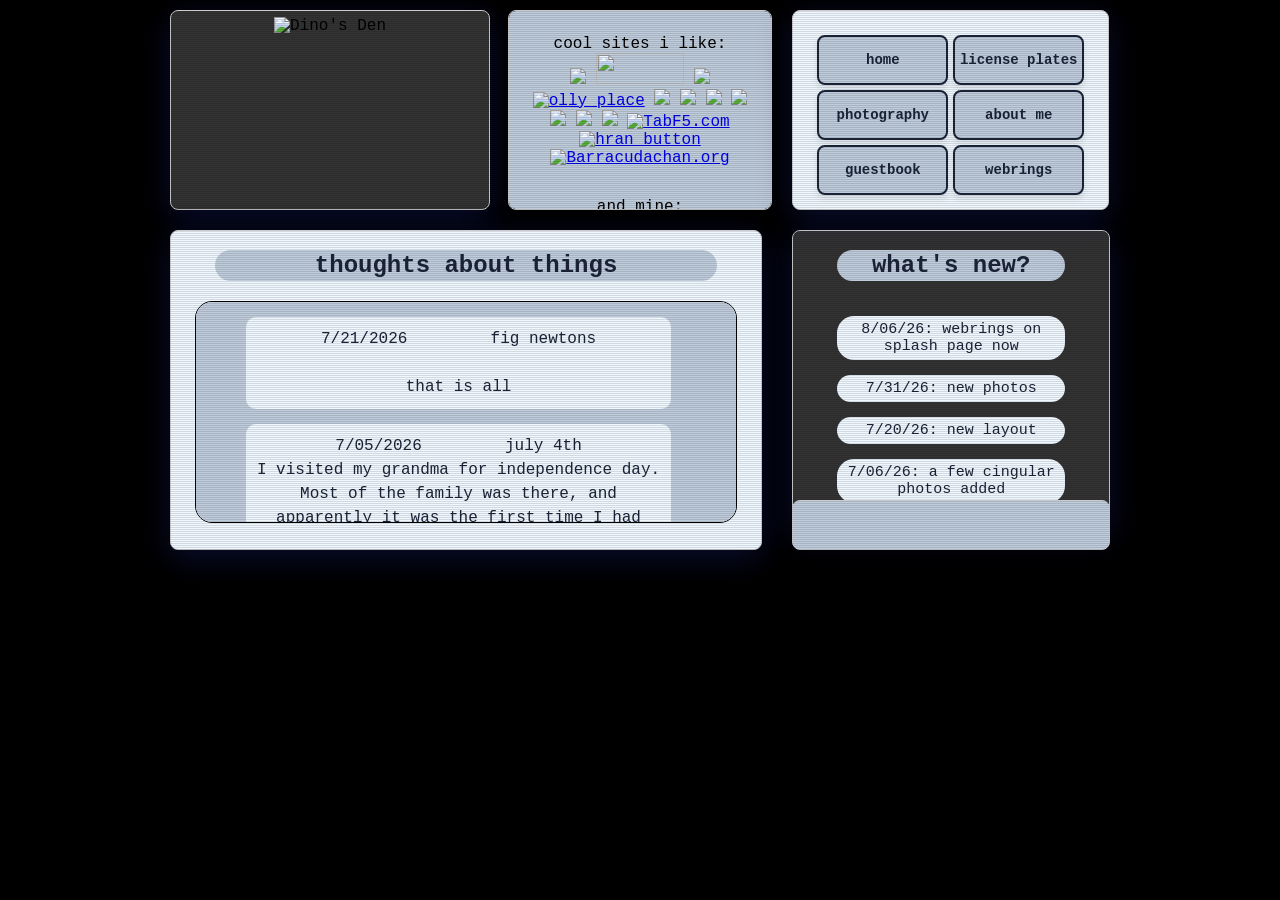
==== commit f4e8c1b5: "Add files via upload" ====
--- a/index.html
+++ b/index.html
@@ -8,8 +8,8 @@
     <link rel="icon" type="image/x-icon" href="https://whereintheworldisdino.neocities.org/gato.png">
     </head>
 <body>
-<body class="home-page">
-<div class="desktop-content">
+<body class="nest">
+<div class="eggs">
         <svg style="display: none;">
         <filter id="crt-pixel-blend">
             <feGaussianBlur stdDeviation="1.2 0" result="coloredBlur"/>
@@ -37,8 +37,10 @@
                 <a href="https://watakoii-chiquitoblog.neocities.org/"><img src="https://watakoii-chiquitoblog.neocities.org/images/buttons/button.gif" style="width: 88px;"></a>
                 <a href="https://fourtwo2k.neocities.org/" target="_blank"><img src="https://fourtwo2k.neocities.org/img/link.gif"></a>
                 <a href="https://ransei.neocities.org/"><img src="https://ransei.neocities.org//assets/img/embeded.gif"></a>
-                 <a href="https://tabf5.com/" target="_blank"><img src="https://tabf5.com/img/button.gif" alt="TabF5.com" style="image-rendering: pixelated;"></a> 
-                    <p>and mine:</p>
+                <a href="https://tabf5.com/" target="_blank"><img src="https://tabf5.com/img/button.gif" alt="TabF5.com" style="image-rendering: pixelated;"></a> 
+                <a href="https://h-ran.neocities.org/" target="_blank"><img src="https://whereintheworldisdino.neocities.org/buttonsout/hranbutton.png" alt="hran button" style="width: 88px;"></a>
+                <a href="https://barracudachan.org/" target="_blank"><img src= "https://barracudachan.org/bara1.gif" alt="Barracudachan.org"></a>
+                 <p>and mine:</p>
                 <img src="https://whereintheworldisdino.neocities.org/whereintheworldisdino.png">
             </div>
                 <img src="https://whereintheworldisdino.neocities.org/bug.gif" style="position: relative; top: 4dvh;">
@@ -160,4 +162,4 @@
 <script data-goatcounter="https://dinosden.goatcounter.com/count"
         async src="//gc.zgo.at/count.js"></script>
 </body>
-</html>
+</html>
--- a/style.css
+++ b/style.css
@@ -3,16 +3,16 @@
     font-family: Georgia, 'Times New Roman', Times, serif;
 }
 
-.home-page {
+.nest {
     background: #000;
     --home-scale: max(0.3, min(1, calc((75vw - 40px) / 1000)));
 }
 
-.home-page::before {
+.nest::before {
     display: none;
 }
 
-.home-page .desktop-content {
+.nest .eggs {
     width: min(75vw, 1100px);
     min-height: 100vh;
     margin: 0 auto;
@@ -22,7 +22,7 @@
     background-repeat: no-repeat;
 }
 
-.home-page .master-container {
+.nest .master-container {
     width: clamp(300px, 75vw, 1000px);
     max-width: none;
     margin: 0 auto;
@@ -501,7 +501,7 @@
 
 @media screen and (max-width: 320px) and (max-height: 320px) {
   
-  .desktop-content {
+    .eggs {
     display: show !important;
   }
 
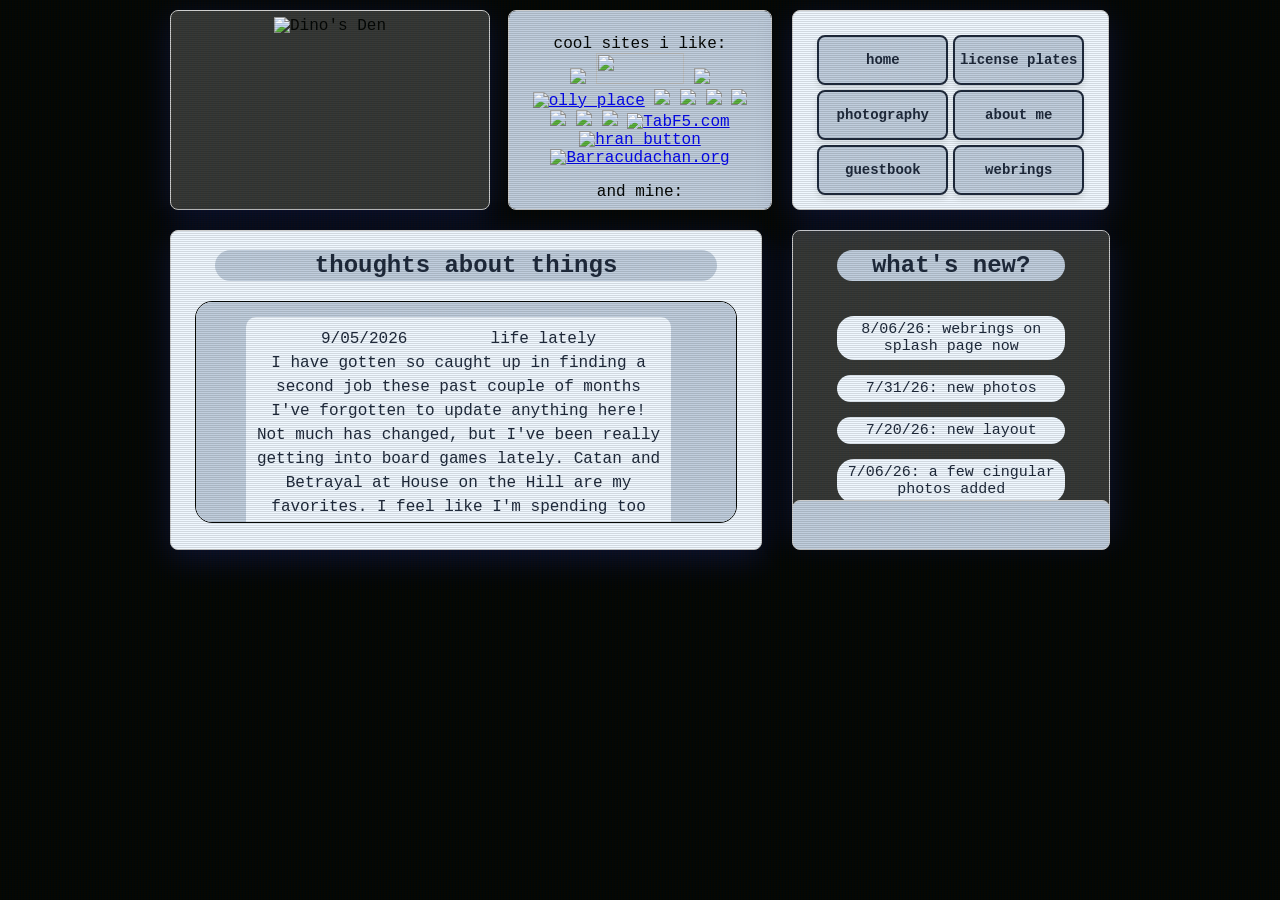
==== commit 8cb6651a: "Add files via upload" ====
--- a/index.html
+++ b/index.html
@@ -45,7 +45,7 @@
             </div>
                 <img src="https://whereintheworldisdino.neocities.org/bug.gif" style="position: relative; top: 4dvh;">
             </div>
-                    <div class="navigation">
+                        <div class="navigation">
         <a href="index.html">home</a>
         <a href="licenseplates.html">license plates</a>
         <a href="photos.html">photography</a>
@@ -55,9 +55,12 @@
         </div>
             <section class="blog" aria-labelledby="blog-title">
                 <header>
-                    <h3 id="blog-title" class="blog-title">thoughts about things</h3>
+                    <h1 id="blog-title" class="blog-title">thoughts about things</h1>
                 </header>
                 <div class="blog-content">
+                    <article class="blog-post">
+                        <p>9/05/2026 &emsp;&emsp;&emsp;&emsp; life lately<br>I have gotten so caught up in finding a second job these past couple of months I've forgotten to update anything here! Not much has changed, but I've been really getting into board games lately. Catan and Betrayal at House on the Hill are my favorites. I feel like I'm spending too much time inside, but we have regularly had temps of 90-100°F; that's too hot for me!<p>
+                    </article>
                     <article class="blog-post">
                         <p>7/21/2026 &emsp;&emsp;&emsp;&emsp; fig newtons<br><br>that is all</p>
                     </article>
--- a/style.css
+++ b/style.css
@@ -1,34 +1,6 @@
 body {
     margin: 0;
     font-family: Georgia, 'Times New Roman', Times, serif;
-}
-
-.nest {
-    background: #000;
-    --home-scale: max(0.3, min(1, calc((75vw - 40px) / 1000)));
-}
-
-.nest::before {
-    display: none;
-}
-
-.nest .eggs {
-    width: min(75vw, 1100px);
-    min-height: 100vh;
-    margin: 0 auto;
-    background-image: linear-gradient(rgba(0, 0, 0, 0.35), rgba(0, 0, 0, 0.35)), url('https://whereintheworldisdino.neocities.org/background3.png');
-    background-size: cover;
-    background-position: center;
-    background-repeat: no-repeat;
-}
-
-.nest .master-container {
-    width: clamp(300px, 75vw, 1000px);
-    max-width: none;
-    margin: 0 auto;
-    left: auto;
-    transform: translateY(-15px) scale(var(--home-scale));
-    transform-origin: top center;
 }
 
 body::before {
@@ -43,7 +15,39 @@
     filter: blur(0.5px);
 }
 
-/*crt effect*/
+.nest {
+    background: #000;
+    --home-scale: max(0.3, min(1, calc((75vw - 40px) / 1000)));
+}
+
+.nest::before {
+    display: none;
+}
+
+.nest .eggs {
+    width: min(75vw, 1100px);
+    min-height: 100vh;
+    margin: 0 auto;
+    background-image: linear-gradient(rgba(0, 0, 0, 0.35), rgba(0, 0, 0, 0.35)), url('https://whereintheworldisdino.neocities.org/background3.png');
+    background-size: cover;
+    background-position: center;
+    background-repeat: no-repeat;
+}
+
+.nest .master-container {
+    width: clamp(300px, 75vw, 1000px);
+    max-width: none;
+    margin: 0 auto;
+    left: auto;
+    transform: translateY(-15px) scale(var(--home-scale));
+    transform-origin: top center;
+}
+
+[hidden] {
+    display: none !important;
+}
+
+/*crt filter*/
 
 .crt-container {
     position: relative;
@@ -63,7 +67,7 @@
     background-size: 100% 2px;
 }
 
-.crt-monitor::after {
+.crt-container::after {
     content: " ";
     position: fixed;
     inset: 0;
@@ -72,12 +76,6 @@
     background: linear-gradient(90deg, rgba(255, 0, 0, 0.08), rgba(0, 255, 0, 0.06), rgba(0, 0, 255, 0.08));
     background-size: 1.5px 100%; 
     mix-blend-mode: screen; 
-}
-
-@keyframes crt-flicker {
-    0% { opacity: 0.99; }
-    50% { opacity: 1; }
-    100% { opacity: 0.985; }
 }
 
 /*Navigation*/
@@ -113,11 +111,9 @@
     box-shadow: 0 6px 12px rgba(0, 0, 0, 0.2);
 }
 
-.navigation a:active {
-    transform: translateY(0px);
-    box-shadow: 0 2px 4px rgba(0, 0, 0, 0.1);
-}
-/* Grid Container */
+
+
+/* Grid Containers */
 
 .master-container {
     display: flex;
@@ -157,20 +153,21 @@
 }
 
 .title-etc {
-grid-column: 1;
-grid-row: 1;
-width: 85%;
-height: clamp(120px, 18vw, 150px);
-margin: 0; 
-gap: clamp(15px, 3vw, 20px);
-background: rgba(255, 255, 255, 0.2); 
-box-shadow: 0 8px 32px 0 rgba(31, 38, 135, 0.37); 
-border-radius: clamp(8px, 1.5vw, 10px);
-
-}
-
-.grid-container img {grid-column: 1;
-position: relative;}
+    grid-column: 1;
+    grid-row: 1;
+    width: 85%;
+    height: clamp(120px, 18vw, 150px);
+    margin: 0; 
+    gap: clamp(15px, 3vw, 20px);
+    background: rgba(255, 255, 255, 0.2); 
+    box-shadow: 0 8px 32px 0 rgba(31, 38, 135, 0.37); 
+    border-radius: clamp(8px, 1.5vw, 10px);
+
+}
+
+.grid-container img {
+    grid-column: 1;
+    position: relative;}
 
 .cool-sites-box{
     grid-column: 2;
@@ -235,23 +232,9 @@
     box-sizing: border-box;
 }
 
-.webrings {
-    grid-column: 2;
-    width: 100%;
-    height: clamp(90px, 15vw, 120px);
-    background: rgba(255, 255, 255, 0.2);
-    box-shadow: 0 8px 32px 0 rgba(31, 38, 135, 0.37);
-    position: relative;
-    right: 0;
-    overflow-x: scroll;
-    overflow-y: hidden;
-    scrollbar-width: none;
-    box-sizing: border-box;
-}
-
 /* Headings */
 
-.blog-title, .updates-title,.listening {
+.blog-title, .updates-title {
     padding: clamp(1px, 0.5vw, 2px);
     display: block;
     font-size: clamp(18px, 3vw, 24px);
@@ -268,27 +251,16 @@
 /* Updates Column */
 
 .updates-content p {
-  padding: clamp(3px, 1vw, 5px);
-  display: block;
-  font-size: clamp(13px, 2vw, 15px);
-  color: #1b2438;
-  width: auto;
-  border: 8090B2 1px solid;
-  border-radius: clamp(14px, 2.5vw, 17px);
-  backdrop-filter: blur(10px);
-  background: #f0f8ff;
-  margin: clamp(10px, 2vw, 15px) clamp(15px, 3vw, 20px) 0px clamp(15px, 3vw, 20px);
-}
-
-.cool-sites-box p {
-    position: relative; top: 15px;
-}
-
-.listening-photo {
-    width: clamp(100px, 20vw, 150px);
-    position: relative; 
-    bottom: clamp(15px, 3vw, 20px); 
+    padding: clamp(3px, 1vw, 5px);
+    display: block;
+    font-size: clamp(13px, 2vw, 15px);
+    color: #1b2438;
+    width: auto;
+    border: 8090B2 1px solid;
     border-radius: clamp(14px, 2.5vw, 17px);
+    backdrop-filter: blur(10px);
+    background: #f0f8ff;
+    margin: clamp(10px, 2vw, 15px) clamp(15px, 3vw, 20px) 0px clamp(15px, 3vw, 20px);
 }
 
 /* Marquee */
@@ -357,11 +329,11 @@
 /* Blog Content */
 
 .blog-content {
-height: clamp(180px, 30vw, 220px);
-overflow-y: auto;
-border: 1px solid black;
-background: #BFCCDC;
-border-radius: clamp(14px, 2.5vw, 17px);
+    height: clamp(180px, 30vw, 220px);
+    overflow-y: auto;
+    border: 1px solid black;
+    background: #BFCCDC;
+    border-radius: clamp(14px, 2.5vw, 17px);
 }
 
 .blog-content article {
@@ -401,7 +373,7 @@
     background: transparent;
 }
 
-/*photos and nametags*/
+/* Photos and Nametags */
 
 .tilt-cameras {
     position: relative; 
@@ -418,60 +390,49 @@
 }
 
 .tilt-cameras::after {
-  content: attr(data-nametags);
-  position: absolute;
-  bottom: 50%;
-  left: 100%;
-  transform: translateX(-50%);
-  background-color: #333;
-  color: #fff;
-  padding: 6px 10px;
-  border-radius: 4px;
-  font-size: 14px;
-  white-space: nowrap;
-  opacity: 0;
-  pointer-events: none;
-  transition: opacity 0.3s ease;
+    content: attr(data-nametags);
+    position: absolute;
+    bottom: 50%;
+    left: 100%;
+    transform: translateX(-50%);
+    background-color: #333;
+    color: #fff;
+    padding: 6px 10px;
+    border-radius: 4px;
+    font-size: 14px;
+    white-space: nowrap;
+    opacity: 0;
+    pointer-events: none;
+    transition: opacity 0.3s ease;
 }
 
 .licenseplates::after {
-  content: attr(data-nametags);
-  position: absolute;
-  bottom: 110%;
-  left: 50%;
-  transform: translateX(-50%);
-  background-color: #333;
-  color: #fff;
-  padding: 6px 10px;
-  border-radius: 4px;
-  font-size: 14px;
-  white-space: nowrap;
-  opacity: 0;
-  pointer-events: none;
-  transition: opacity 0.3s ease;
+    content: attr(data-nametags);
+    position: absolute;
+    bottom: 110%;
+    left: 50%;
+    transform: translateX(-50%);
+    background-color: #333;
+    color: #fff;
+    padding: 6px 10px;
+    border-radius: 4px;
+    font-size: 14px;
+    white-space: nowrap;
+    opacity: 0;
+    pointer-events: none;
+    transition: opacity 0.3s ease;
 }
 
 .tilt-cameras:hover::after, .licenseplates:hover::after {
-  opacity: 1;
+    opacity: 1;
 }
 
 .licenseplates:hover {
     transform: scale(1.1);
-    box-shadow: 0 10px 20px rgba(0, 0, 0, 0.2); 
 }
 
 .tilt-cameras:hover {
     transform: scale(1.1);
-}
-
-.t50pic, .ektarh35pic, .cingularpic {
-    width: 100%;
-    height: auto;
-    display: flex;
-    flex-wrap: wrap; 
-    row-gap: clamp(10px, 2vw, 15px);
-    column-gap: clamp(15px, 3vw, 20px);
-    padding: clamp(10px, 2vw, 15px);
 }
 
 img.landscape {
@@ -482,173 +443,4 @@
 img.portrait {
     width: calc(33.33% - clamp(10px, 2vw, 14px));
     height: auto;
-}
-
-.cingularpic img {
-    width: 29.5%;
-}
-
-[hidden] {
-  display: none !important;
-}
-
-
-/*kaios content*/
-
-.kaios-content {
-    display: none;
-}
-
-@media screen and (max-width: 320px) and (max-height: 320px) {
-  
-    .eggs {
-    display: show !important;
-  }
-
-  body {
-    width: 100vw !important;
-    max-width: 100% !important;
-    margin: 0 !important;
-    padding: 0 !important;
-    background-color: #0b0b0f !important;
-    color: #ffffff !important;
-    overflow-x: hidden !important;
-    font-family: sans-serif;
-    cursor: none;
-  }
-  
-  .navigation {
-    width: 240px;
-  }
-
-  .kaios-navigation {
-    display: block !important;
-    width: 100vw !important;
-    max-width: 100% !important;
-    margin: 0 !important;
-    padding: 8px 6px !important;
-    overflow: hidden;
-    position: sticky;
-    top: 0;
-    left: 0;
-    right: 0;
-    z-index: 10;
-    height: auto;
-    backdrop-filter: blur(10px);
-    -webkit-backdrop-filter: blur(10px);
-    box-sizing: border-box;
-    background: rgba(10, 10, 12, 0.9);
-  }
-
-  .kaios-track {
-    display: flex;
-    flex-direction: row;
-    align-items: center;
-    justify-content: space-between;
-    gap: 3px;
-    width: 100%;
-    height: auto;
-    position: relative;
-    left: auto;
-    top: auto;
-    transform: none;
-    perspective: none;
-    transform-style: flat;
-  }
-
-  .kaiosbutton {
-    display: flex;
-    align-items: center;
-    justify-content: center;
-    flex: 1 1 0;
-    min-width: 0;
-    width: auto;
-    text-align: center;
-    color: #d8d8d8;
-    text-decoration: none;
-    font-size: 8px;
-    line-height: 1.1;
-    font-weight: bold;
-    padding: 6px 2px;
-    border-radius: 10px;
-    text-shadow: 0 1px 1px rgba(0,0,0,0.8);
-    box-sizing: border-box;
-    white-space: nowrap;
-    position: relative;
-    left: auto;
-    top: auto;
-    transform: none;
-    transform-origin: center center;
-    cursor: default;
-    appearance: none;
-    -webkit-appearance: none;
-    font: inherit;
-    background: rgba(255, 255, 255, 0.16);
-    backdrop-filter: blur(8px);
-    -webkit-backdrop-filter: blur(8px);
-    border: 1px solid rgba(255, 255, 255, 0.24);
-    box-shadow: 
-      inset 0 1px 0 rgba(255,255,255,0.28),
-      0 2px 8px rgba(0, 0, 0, 0.22);
-    
-    transition: opacity 0.2s ease, box-shadow 0.2s ease, color 0.2s ease, background 0.2s ease;
-  }
-
-  .kaiosbutton:focus, .kaiosbutton.active {
-    color: #ffffff !important;
-    opacity: 1 !important;
-    outline: none !important;
-    transform: none;
-    
-    border: 1px solid rgba(255, 255, 255, 0.38);
-    box-shadow: 
-      inset 0 1px 0 rgba(255,255,255,0.35),
-      0 0 8px rgba(136, 136, 136, 0.25),
-      0 2px 6px rgba(0, 0, 0, 0.24);
-    background: rgba(255, 255, 255, 0.28);
-  }
-
-    .kaios-card {
-    display: none !important;
-    background-color: #1e1e1e;
-    border: 1px solid #333;
-    border-radius: 4px;
-    padding: 10px;
-    margin-top: 10px;
-    width: 100%;
-    box-sizing: border-box;
-  }
-
-  .kaios-card.visible {
-    display: block !important;
-  }
-
-  .kaios-card:focus {
-    outline: 2px solid #0078d4 !important;
-    background-color: #252525;
-  }
-
-    .kaios-card:focus {
-    outline: none !important;
-    background-color: #252525;
-  }
-
-  .kaiosbutton.side-left,
-  .kaiosbutton.side-right,
-  .kaiosbutton.far-left,
-  .kaiosbutton.far-right {
-    opacity: 1;
-    transform: none;
-    pointer-events: auto;
-  }
-
-  .kaios-content {
-    display: flex !important;
-    flex-direction: column;
-    width: 100% !important;
-    max-width: 100% !important;
-    box-sizing: border-box;
-    padding: 0 !important;
-    margin: 0 !important;
-  }
-}
+}
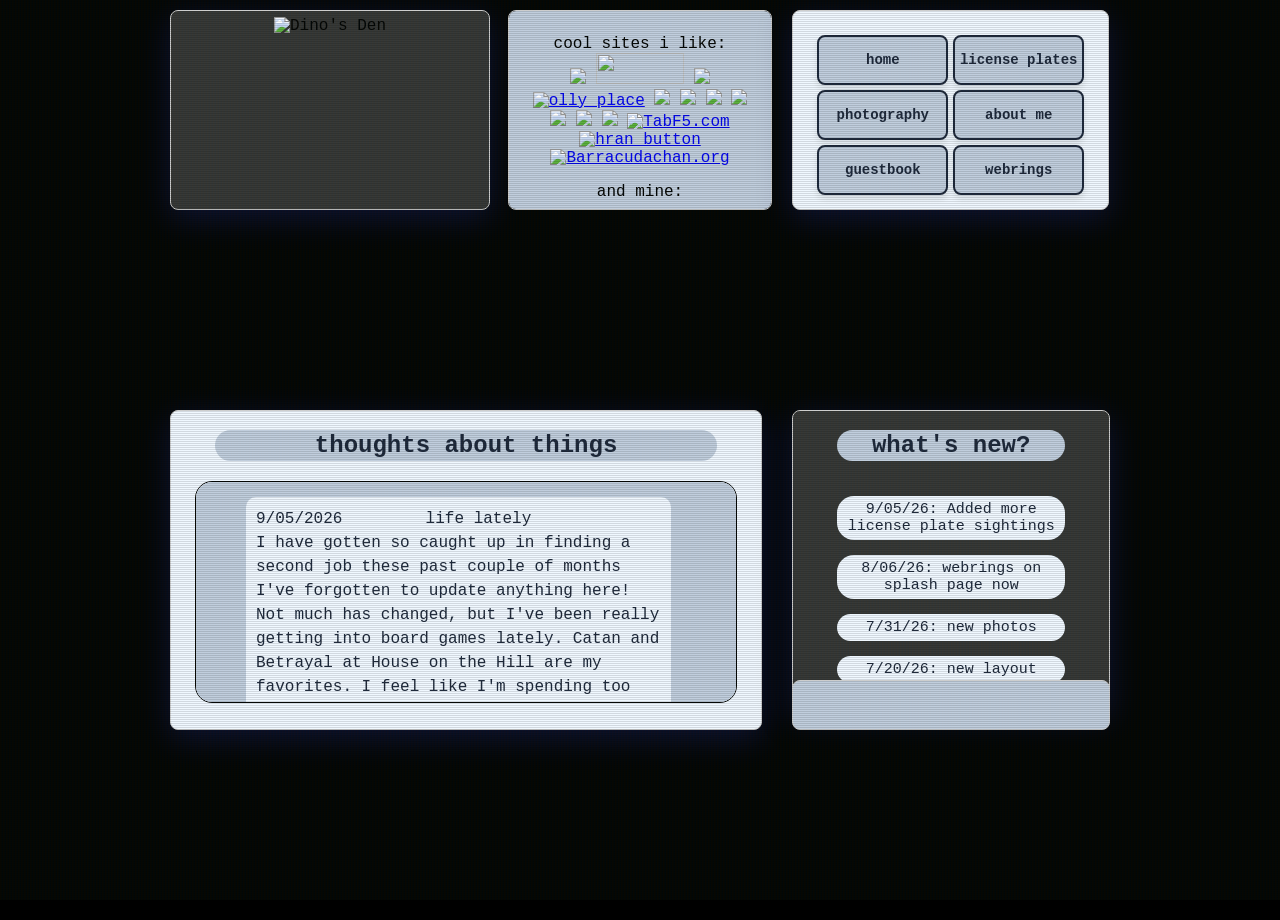
==== commit ae49d0b6: "Add files via upload" ====
--- a/index.html
+++ b/index.html
@@ -59,7 +59,7 @@
                 </header>
                 <div class="blog-content">
                     <article class="blog-post">
-                        <p>9/05/2026 &emsp;&emsp;&emsp;&emsp; life lately<br>I have gotten so caught up in finding a second job these past couple of months I've forgotten to update anything here! Not much has changed, but I've been really getting into board games lately. Catan and Betrayal at House on the Hill are my favorites. I feel like I'm spending too much time inside, but we have regularly had temps of 90-100°F; that's too hot for me!<p>
+                        <p>9/05/2026 &emsp;&emsp;&emsp;&emsp; life lately<br>I have gotten so caught up in finding a second job these past couple of months I've forgotten to update anything here! Not much has changed, but I've been really getting into board games lately. Catan and Betrayal at House on the Hill are my favorites. I feel like I'm spending too much time inside, but we have regularly had temps of 90-100°F; that's too hot for me!</p>
                     </article>
                     <article class="blog-post">
                         <p>7/21/2026 &emsp;&emsp;&emsp;&emsp; fig newtons<br><br>that is all</p>
@@ -110,6 +110,7 @@
             </section>
             <div class="updates"><h3 class="updates-title">what's new?</h3>
                 <div class="updates-content">
+                <p>9/05/26: Added more license plate sightings</p>
                 <p>8/06/26: webrings on splash page now</p>
                 <p>7/31/26: new photos</p>
                 <p>7/20/26: new layout</p>
--- a/style.css
+++ b/style.css
@@ -1,6 +1,7 @@
 body {
     margin: 0;
     font-family: Georgia, 'Times New Roman', Times, serif;
+    min-height: 100vh;
 }
 
 body::before {
@@ -13,6 +14,26 @@
     background-position: center;
     background-repeat: no-repeat;
     filter: blur(0.5px);
+}
+
+@media (max-width: 320px) {
+    .nest {
+        width: 100vw;
+    }
+    .nest .eggs {
+        width: 100vw !important;
+        margin: 0 !important;
+    }
+    .master-container {
+        width: 100% !important;
+        max-width: 100% !important;
+        left: auto !important;
+        transform: none !important;
+        padding: 4px !important;
+    }
+    .navvert {
+        display: block;
+    }
 }
 
 .nest {
@@ -111,8 +132,6 @@
     box-shadow: 0 6px 12px rgba(0, 0, 0, 0.2);
 }
 
-
-
 /* Grid Containers */
 
 .master-container {
@@ -133,8 +152,10 @@
     gap: clamp(15px, 3vw, 20px);
     flex: 1;
     width: 100%;
-    box-sizing: border-box;
-    position: relative;
+    min-height: 100vh;
+    box-sizing: border-box;
+    position: relative;
+    text-align: center;
 }
 
 .grid-container > div,
@@ -334,12 +355,7 @@
     border: 1px solid black;
     background: #BFCCDC;
     border-radius: clamp(14px, 2.5vw, 17px);
-}
-
-.blog-content article {
-    margin: 0;
-    padding: 0;
-    display: block;
+    text-align: left;
 }
 
 .blog-content p {
@@ -353,6 +369,10 @@
     line-height: 1.5;
     background: #f0f8ff;
     border-radius: clamp(8px, 1.5vw, 10px);
+}
+
+.blog-post h1 {
+    margin-bottom: 1.2;
 }
 
 .blog-content::-webkit-scrollbar {
